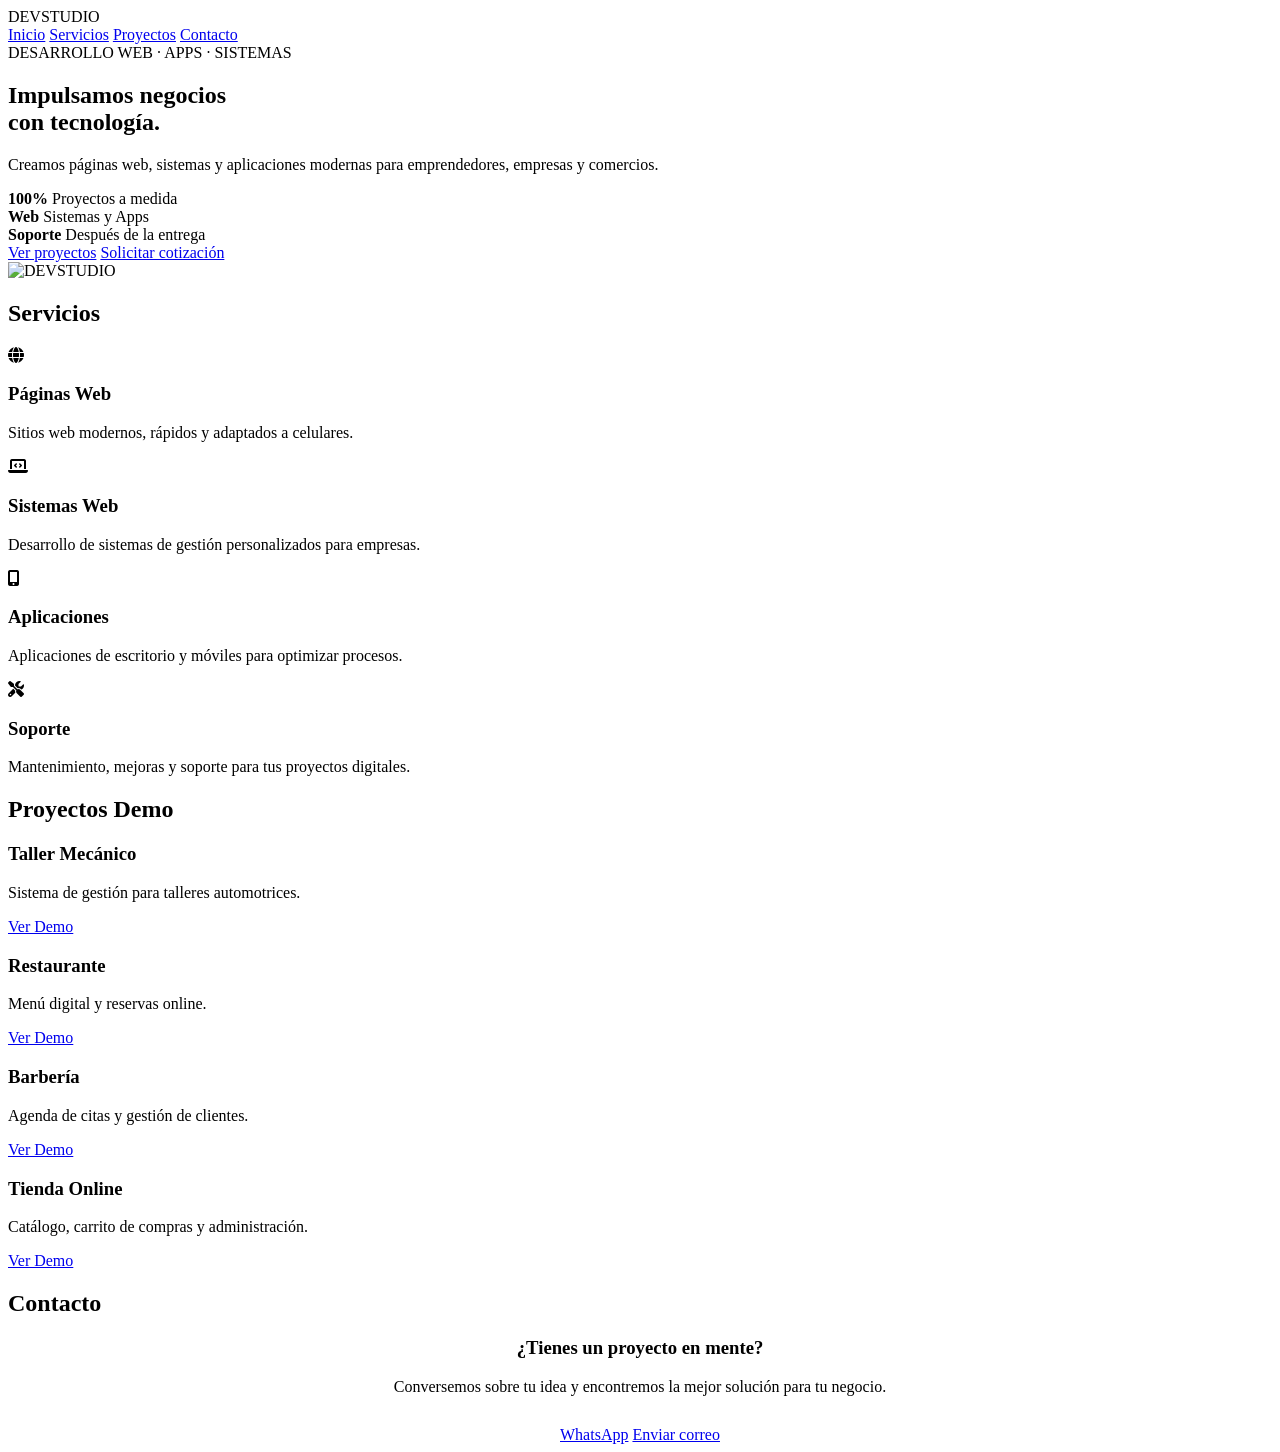
==== index.html @ 852b04e8 "pagina personal1" ====
<!doctype html>
<html lang="es">
  <head>
    <meta charset="UTF-8" />
    <meta name="viewport" content="width=device-width, initial-scale=1.0" />

    <title>DEVSTUDIO | Soluciones Digitales</title>
    <meta
      name="description"
      content="Creamos páginas web, sistemas y aplicaciones para hacer crecer tu negocio."
    />

    <!-- Google Fonts -->
    <link rel="preconnect" href="https://fonts.googleapis.com" />
    <link rel="preconnect" href="https://fonts.gstatic.com" crossorigin />
    <link
      href="https://fonts.googleapis.com/css2?family=Poppins:wght@300;400;500;600;700&display=swap"
      rel="stylesheet"
    />
    <link
      rel="stylesheet"
      href="https://cdnjs.cloudflare.com/ajax/libs/font-awesome/6.7.2/css/all.min.css"
    />

    <!-- CSS -->
    <link rel="stylesheet" href="css/variables.css" />
    <link rel="stylesheet" href="css/reset.css" />
    <link rel="stylesheet" href="css/layout.css" />
    <link rel="stylesheet" href="css/header.css" />
    <link rel="stylesheet" href="css/hero.css" />
    <link rel="stylesheet" href="css/buttons.css" />
    <link rel="stylesheet" href="css/services.css" />
    <link rel="stylesheet" href="css/cards.css" />
    <link rel="stylesheet" href="css/animations.css" />
    <link rel="stylesheet" href="css/responsive.css" />
  </head>

  <body>
    <header class="header">
      <div class="logo">DEV<span>STUDIO</span></div>

      <nav>
        <a href="#inicio">Inicio</a>
        <a href="#servicios">Servicios</a>
        <a href="#demos">Proyectos</a>
        <a href="#contacto">Contacto</a>
      </nav>
    </header>

    <section id="inicio" class="hero">
      <div class="hero-text">
        <span class="tag">DESARROLLO WEB · APPS · SISTEMAS</span>

        <h1>
          Impulsamos <span>negocios</span><br />
          con tecnología.
        </h1>

        <p>
          Creamos páginas web, sistemas y aplicaciones modernas para
          emprendedores, empresas y comercios.
        </p>
        <div class="hero-stats">
          <div>
            <strong>100%</strong>
            <span>Proyectos a medida</span>
          </div>

          <div>
            <strong>Web</strong>
            <span>Sistemas y Apps</span>
          </div>

          <div>
            <strong>Soporte</strong>
            <span>Después de la entrega</span>
          </div>
        </div>

        <div class="botones">
          <a href="#" class="btn-primary">Ver proyectos</a>
          <a href="#" class="btn-secondary">Solicitar cotización</a>
        </div>
      </div>

      <div class="hero-image">
        <img src="assets/img/hero.png" alt="DEVSTUDIO" />
        <div class="glow glow-1"></div>
        <div class="glow glow-2"></div>
      </div>
    </section>

    <section id="servicios" class="services reveal">
      <h2>Servicios</h2>

      <div class="services-grid">
        <div class="card">
          <i class="fa-solid fa-globe"></i>
          <h3>Páginas Web</h3>
          <p>Sitios web modernos, rápidos y adaptados a celulares.</p>
        </div>

        <div class="card">
          <i class="fa-solid fa-laptop-code"></i>
          <h3>Sistemas Web</h3>
          <p>Desarrollo de sistemas de gestión personalizados para empresas.</p>
        </div>

        <div class="card">
          <i class="fa-solid fa-mobile-screen-button"></i>
          <h3>Aplicaciones</h3>
          <p>Aplicaciones de escritorio y móviles para optimizar procesos.</p>
        </div>

        <div class="card">
          <i class="fa-solid fa-screwdriver-wrench"></i>
          <h3>Soporte</h3>
          <p>Mantenimiento, mejoras y soporte para tus proyectos digitales.</p>
        </div>
      </div>
    </section>

    <section id="demos" class="services reveal">
      <h2>Proyectos Demo</h2>

      <div class="services-grid">
        <div class="card">
          <h3>Taller Mecánico</h3>
          <p>Sistema de gestión para talleres automotrices.</p>
          <a href="#" class="btn">Ver Demo</a>
        </div>

        <div class="card">
          <h3>Restaurante</h3>
          <p>Menú digital y reservas online.</p>
          <a href="#" class="btn">Ver Demo</a>
        </div>

        <div class="card">
          <h3>Barbería</h3>
          <p>Agenda de citas y gestión de clientes.</p>
          <a href="#" class="btn">Ver Demo</a>
        </div>

        <div class="card">
          <h3>Tienda Online</h3>
          <p>Catálogo, carrito de compras y administración.</p>
          <a href="#" class="btn">Ver Demo</a>
        </div>
      </div>
    </section>

    <section id="contacto" class="services reveal">
      <h2>Contacto</h2>

      <div
        class="card"
        style="max-width: 700px; margin: 0 auto; text-align: center"
      >
        <h3>¿Tienes un proyecto en mente?</h3>

        <p>
          Conversemos sobre tu idea y encontremos la mejor solución para tu
          negocio.
        </p>

        <div class="botones" style="justify-content: center; margin-top: 30px">
          <a href="#" class="btn-primary">WhatsApp</a>
          <a href="#" class="btn-secondary">Enviar correo</a>
        </div>
      </div>
    </section>

    <script src="js/app.js"></script>
  </body>
</html>
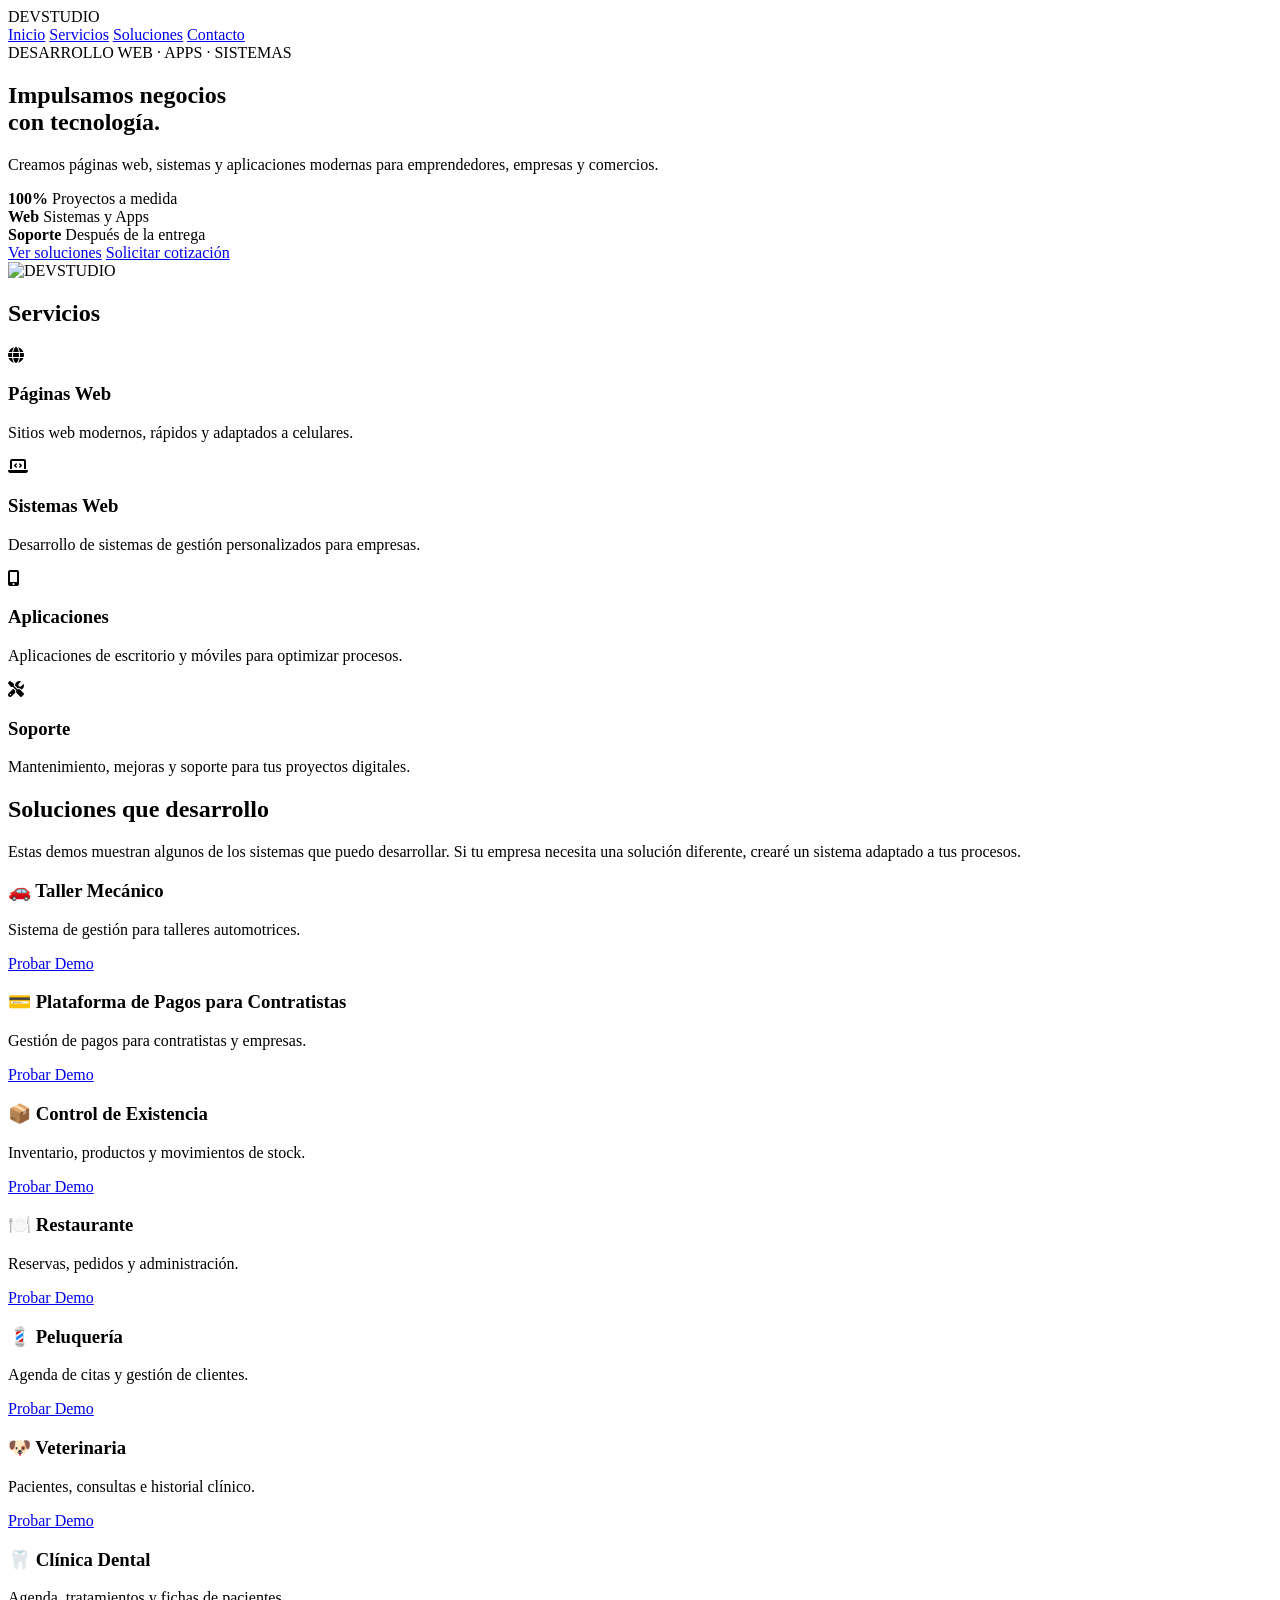
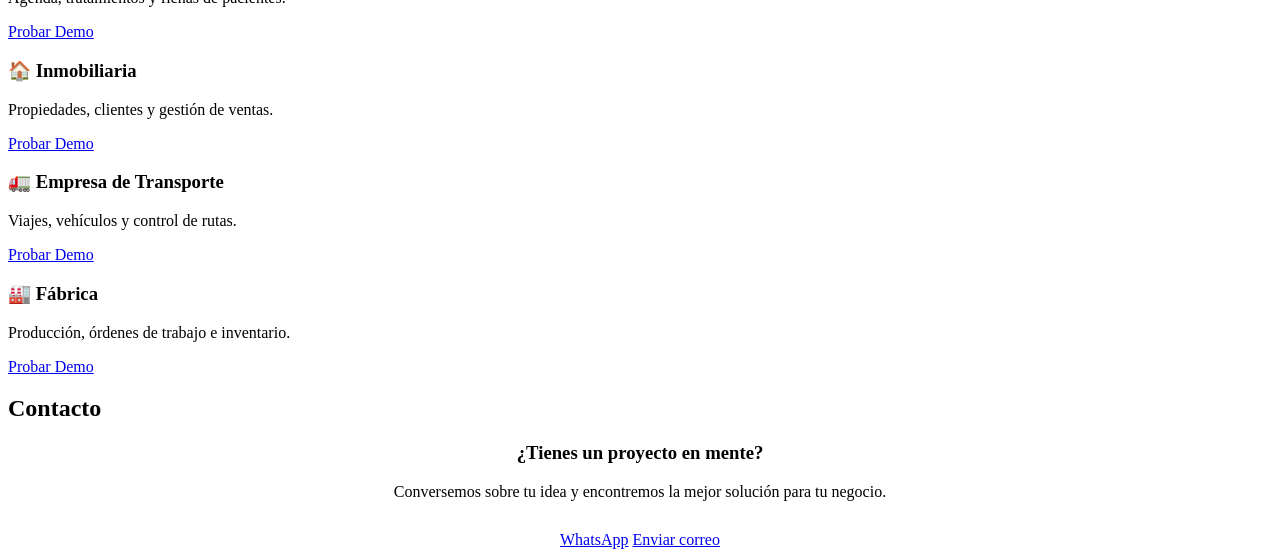
==== commit 1134bfb3: "Primera versión del portafolio DVSTUDIO" ====
--- a/index.html
+++ b/index.html
@@ -42,7 +42,7 @@
       <nav>
         <a href="#inicio">Inicio</a>
         <a href="#servicios">Servicios</a>
-        <a href="#demos">Proyectos</a>
+        <a href="#demos">Soluciones</a>
         <a href="#contacto">Contacto</a>
       </nav>
     </header>
@@ -78,7 +78,7 @@
         </div>
 
         <div class="botones">
-          <a href="#" class="btn-primary">Ver proyectos</a>
+          <a href="#demos" class="btn-primary">Ver soluciones</a>
           <a href="#" class="btn-secondary">Solicitar cotización</a>
         </div>
       </div>
@@ -121,34 +121,78 @@
     </section>
 
     <section id="demos" class="services reveal">
-      <h2>Proyectos Demo</h2>
-
-      <div class="services-grid">
-        <div class="card">
-          <h3>Taller Mecánico</h3>
-          <p>Sistema de gestión para talleres automotrices.</p>
-          <a href="#" class="btn">Ver Demo</a>
-        </div>
-
-        <div class="card">
-          <h3>Restaurante</h3>
-          <p>Menú digital y reservas online.</p>
-          <a href="#" class="btn">Ver Demo</a>
-        </div>
-
-        <div class="card">
-          <h3>Barbería</h3>
-          <p>Agenda de citas y gestión de clientes.</p>
-          <a href="#" class="btn">Ver Demo</a>
-        </div>
-
-        <div class="card">
-          <h3>Tienda Online</h3>
-          <p>Catálogo, carrito de compras y administración.</p>
-          <a href="#" class="btn">Ver Demo</a>
-        </div>
-      </div>
-    </section>
+
+  <h2>Soluciones que desarrollo</h2>
+
+  <p class="section-description">
+    Estas demos muestran algunos de los sistemas que puedo desarrollar.
+    Si tu empresa necesita una solución diferente, crearé un sistema adaptado a tus procesos.
+  </p>
+
+  <div class="services-grid">
+
+  <div class="card">
+    <h3>🚗 Taller Mecánico</h3>
+    <p>Sistema de gestión para talleres automotrices.</p>
+    <a href="#" class="btn">Probar Demo</a>
+  </div>
+
+  <div class="card">
+    <h3>💳 Plataforma de Pagos para Contratistas</h3>
+    <p>Gestión de pagos para contratistas y empresas.</p>
+      <a href="#" class="btn">Probar Demo</a>
+  </div>
+
+  <div class="card">
+    <h3>📦 Control de Existencia</h3>
+    <p>Inventario, productos y movimientos de stock.</p>
+    <a href="#" class="btn">Probar Demo</a>
+  </div>
+
+  <div class="card">
+    <h3>🍽️ Restaurante</h3>
+    <p>Reservas, pedidos y administración.</p>
+    <a href="#" class="btn">Probar Demo</a>
+  </div>
+
+  <div class="card">
+    <h3>💈 Peluquería</h3>
+    <p>Agenda de citas y gestión de clientes.</p>
+    <a href="#" class="btn">Probar Demo</a>
+  </div>
+
+  <div class="card">
+    <h3>🐶 Veterinaria</h3>
+    <p>Pacientes, consultas e historial clínico.</p>
+    <a href="#" class="btn">Probar Demo</a>
+  </div>
+
+  <div class="card">
+    <h3>🦷 Clínica Dental</h3>
+    <p>Agenda, tratamientos y fichas de pacientes.</p>
+    <a href="#" class="btn">Probar Demo</a>
+  </div>
+
+  <div class="card">
+    <h3>🏠 Inmobiliaria</h3>
+    <p>Propiedades, clientes y gestión de ventas.</p>
+    <a href="#" class="btn">Probar Demo</a>
+  </div>
+
+  <div class="card">
+    <h3>🚛 Empresa de Transporte</h3>
+    <p>Viajes, vehículos y control de rutas.</p>
+    <a href="#" class="btn">Probar Demo</a>
+  </div>
+
+  <div class="card">
+    <h3>🏭 Fábrica</h3>
+    <p>Producción, órdenes de trabajo e inventario.</p>
+    <a href="#" class="btn">Probar Demo</a>
+  </div>
+
+</div>
+</section>
 
     <section id="contacto" class="services reveal">
       <h2>Contacto</h2>
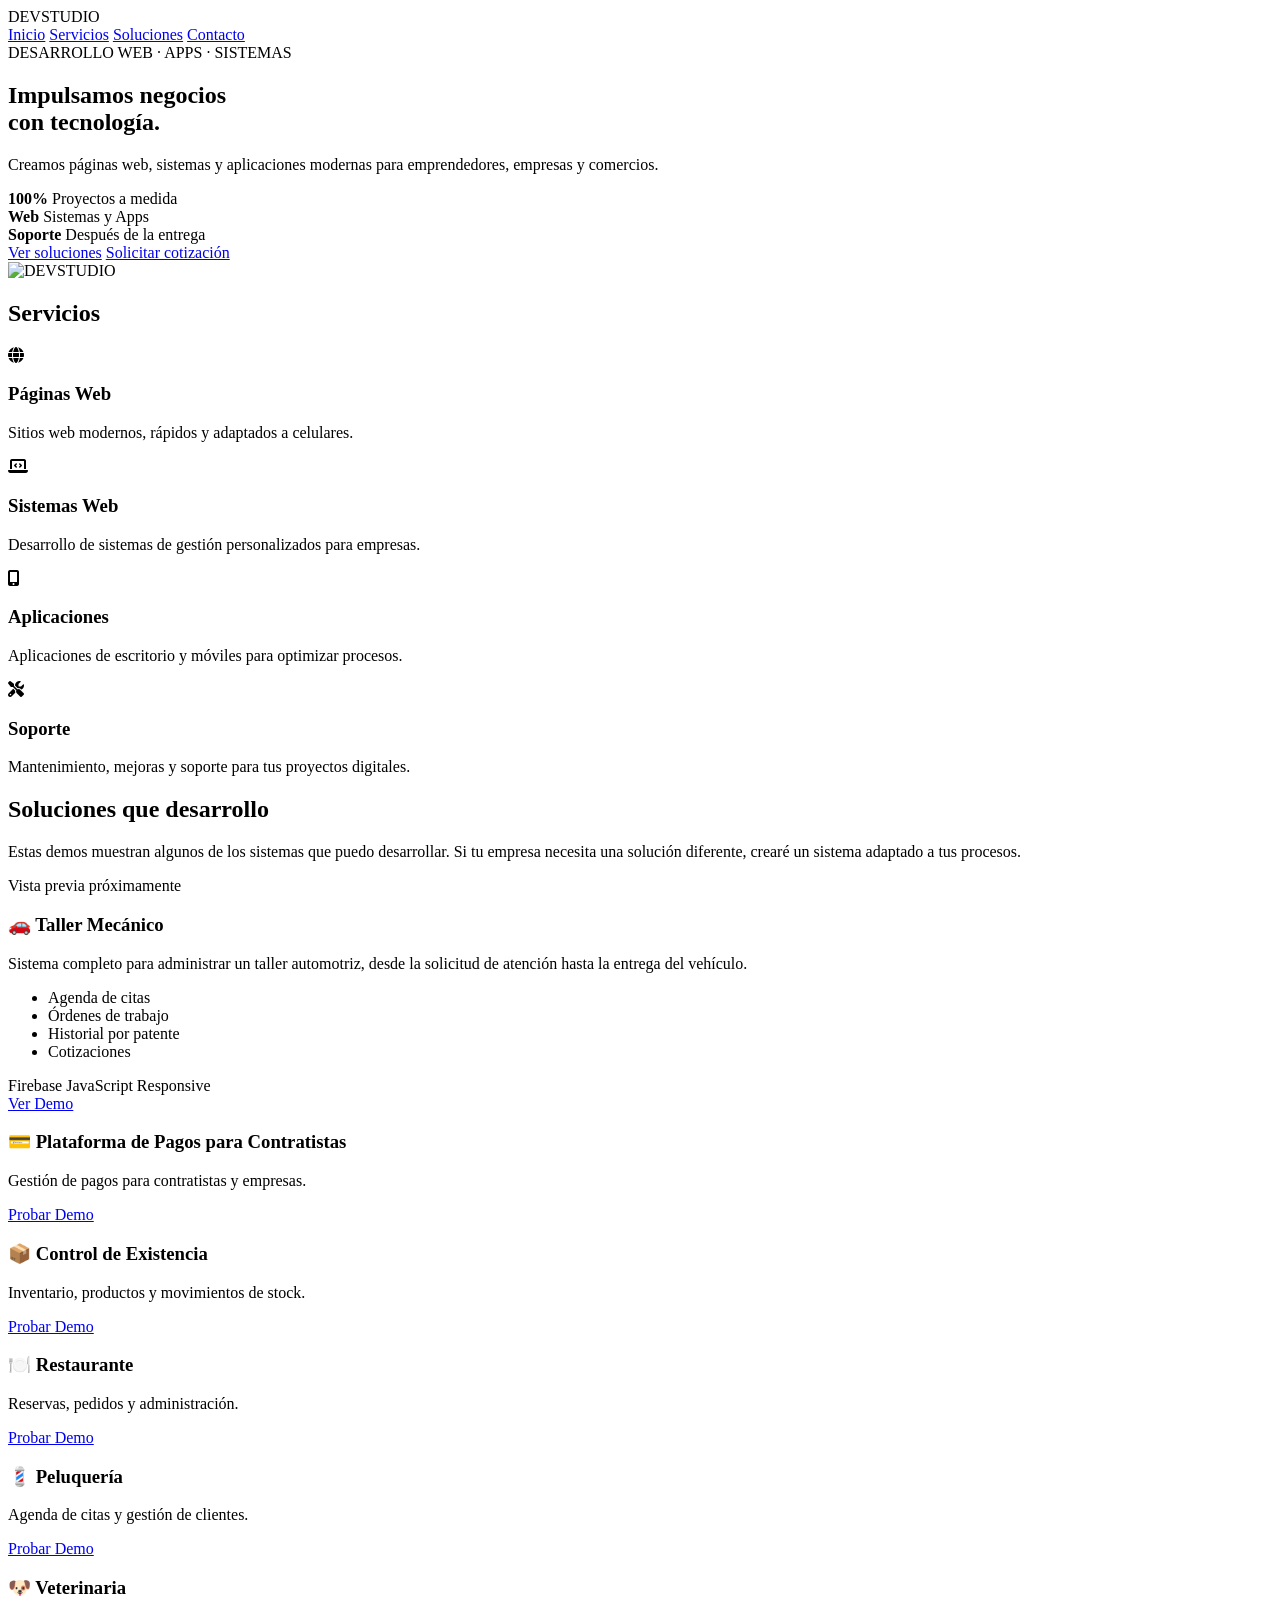
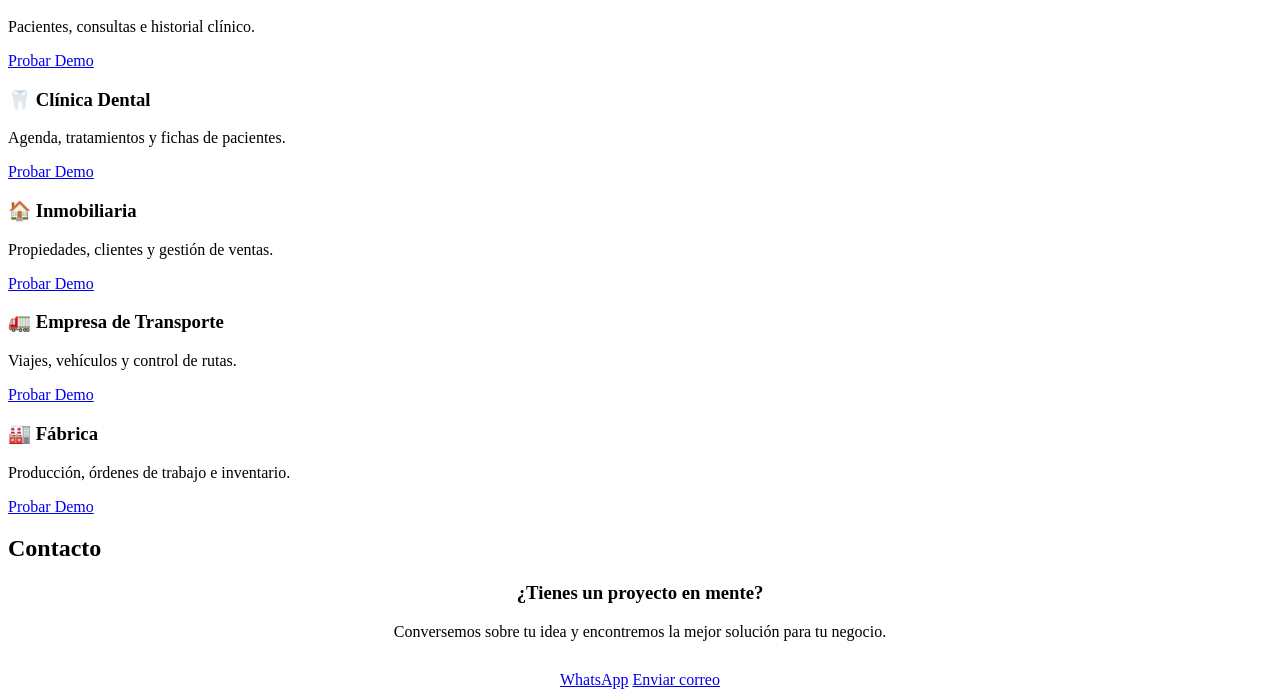
==== commit 6ad5fe16: "Segunda  versión del portafolio DVSTUDIO" ====
--- a/index.html
+++ b/index.html
@@ -131,11 +131,33 @@
 
   <div class="services-grid">
 
-  <div class="card">
-    <h3>🚗 Taller Mecánico</h3>
-    <p>Sistema de gestión para talleres automotrices.</p>
-    <a href="#" class="btn">Probar Demo</a>
-  </div>
+    <div class="card">
+      <div class="demo-image">
+  <span>Vista previa próximamente</span>
+</div>
+
+  <h3>🚗 Taller Mecánico</h3>
+
+<p>
+Sistema completo para administrar un taller automotriz, desde la solicitud de atención hasta la entrega del vehículo.
+</p>
+
+<ul class="demo-features">
+  <li>Agenda de citas</li>
+  <li>Órdenes de trabajo</li>
+  <li>Historial por patente</li>
+  <li>Cotizaciones</li>
+</ul>
+
+<div class="demo-tech">
+  <span>Firebase</span>
+  <span>JavaScript</span>
+  <span>Responsive</span>
+</div>
+
+<a href="demos/taller/index.html" class="btn">Ver Demo</a>
+
+    </div>
 
   <div class="card">
     <h3>💳 Plataforma de Pagos para Contratistas</h3>
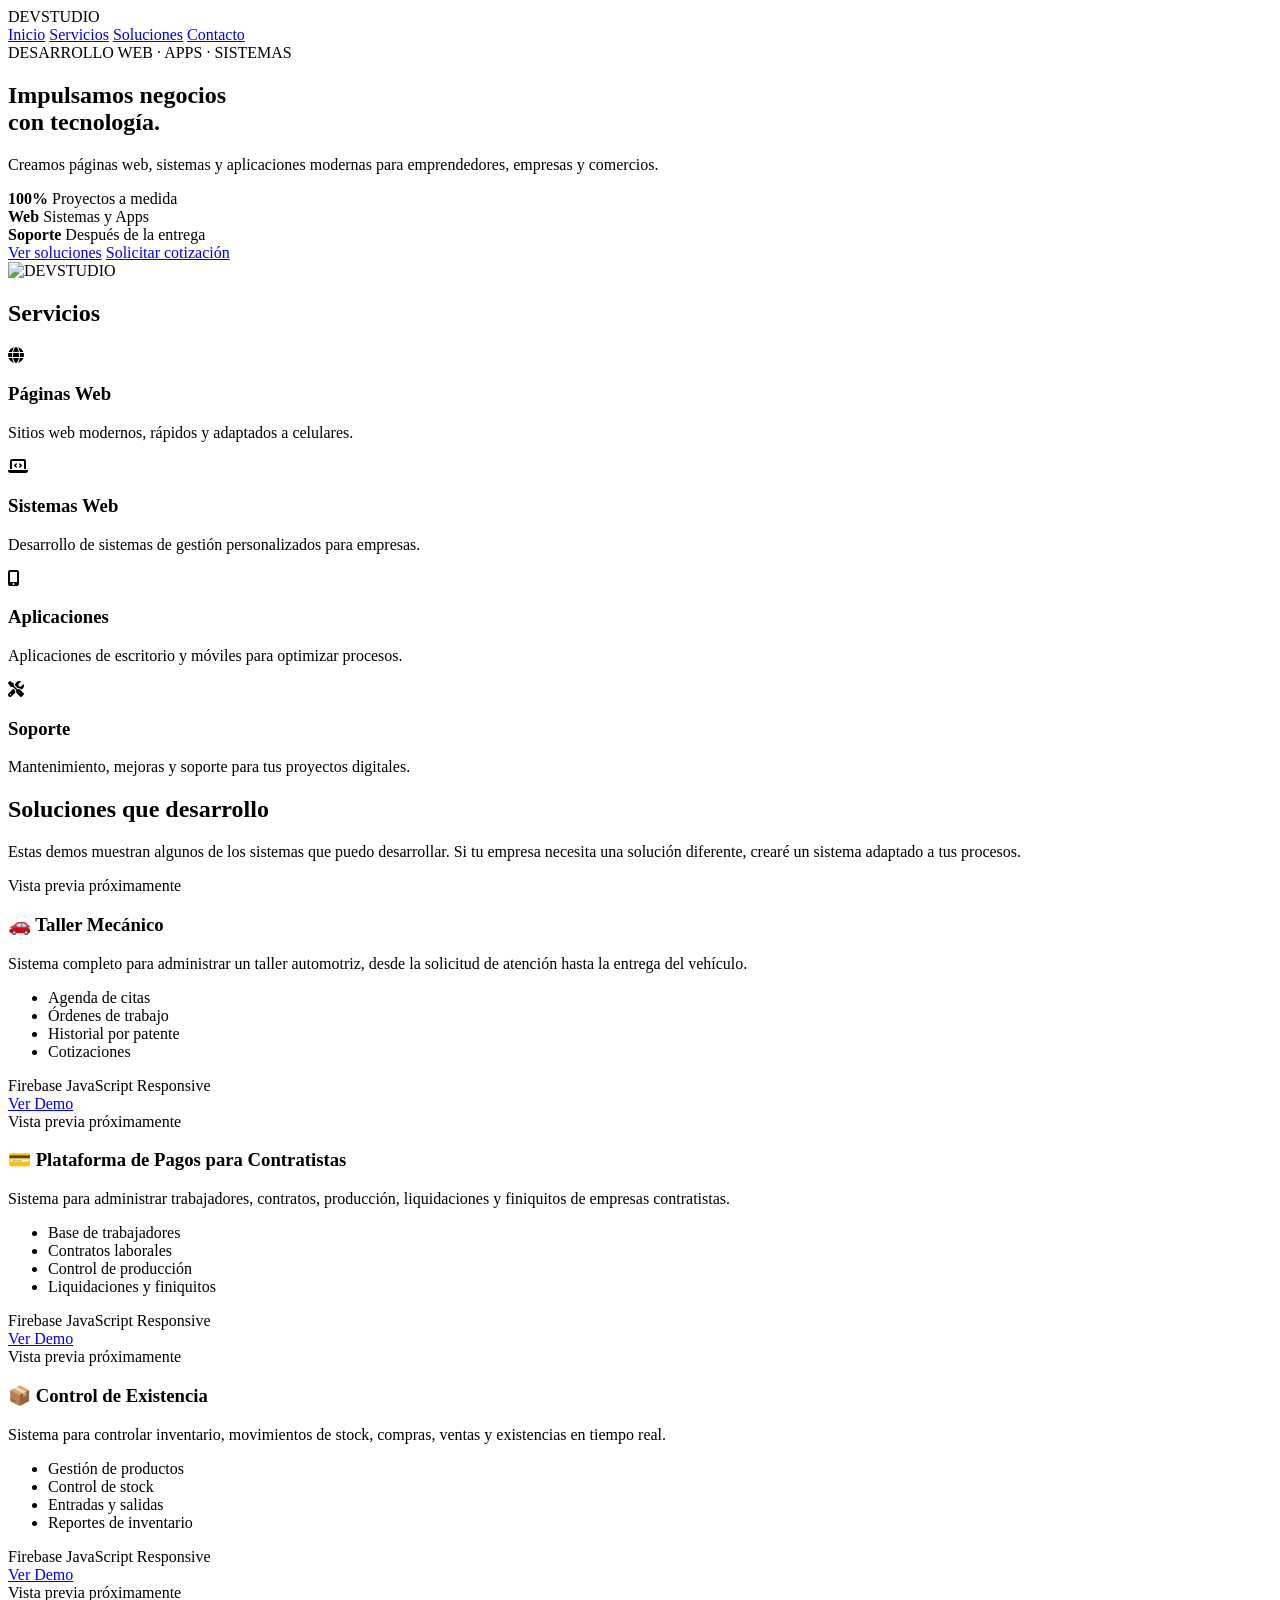
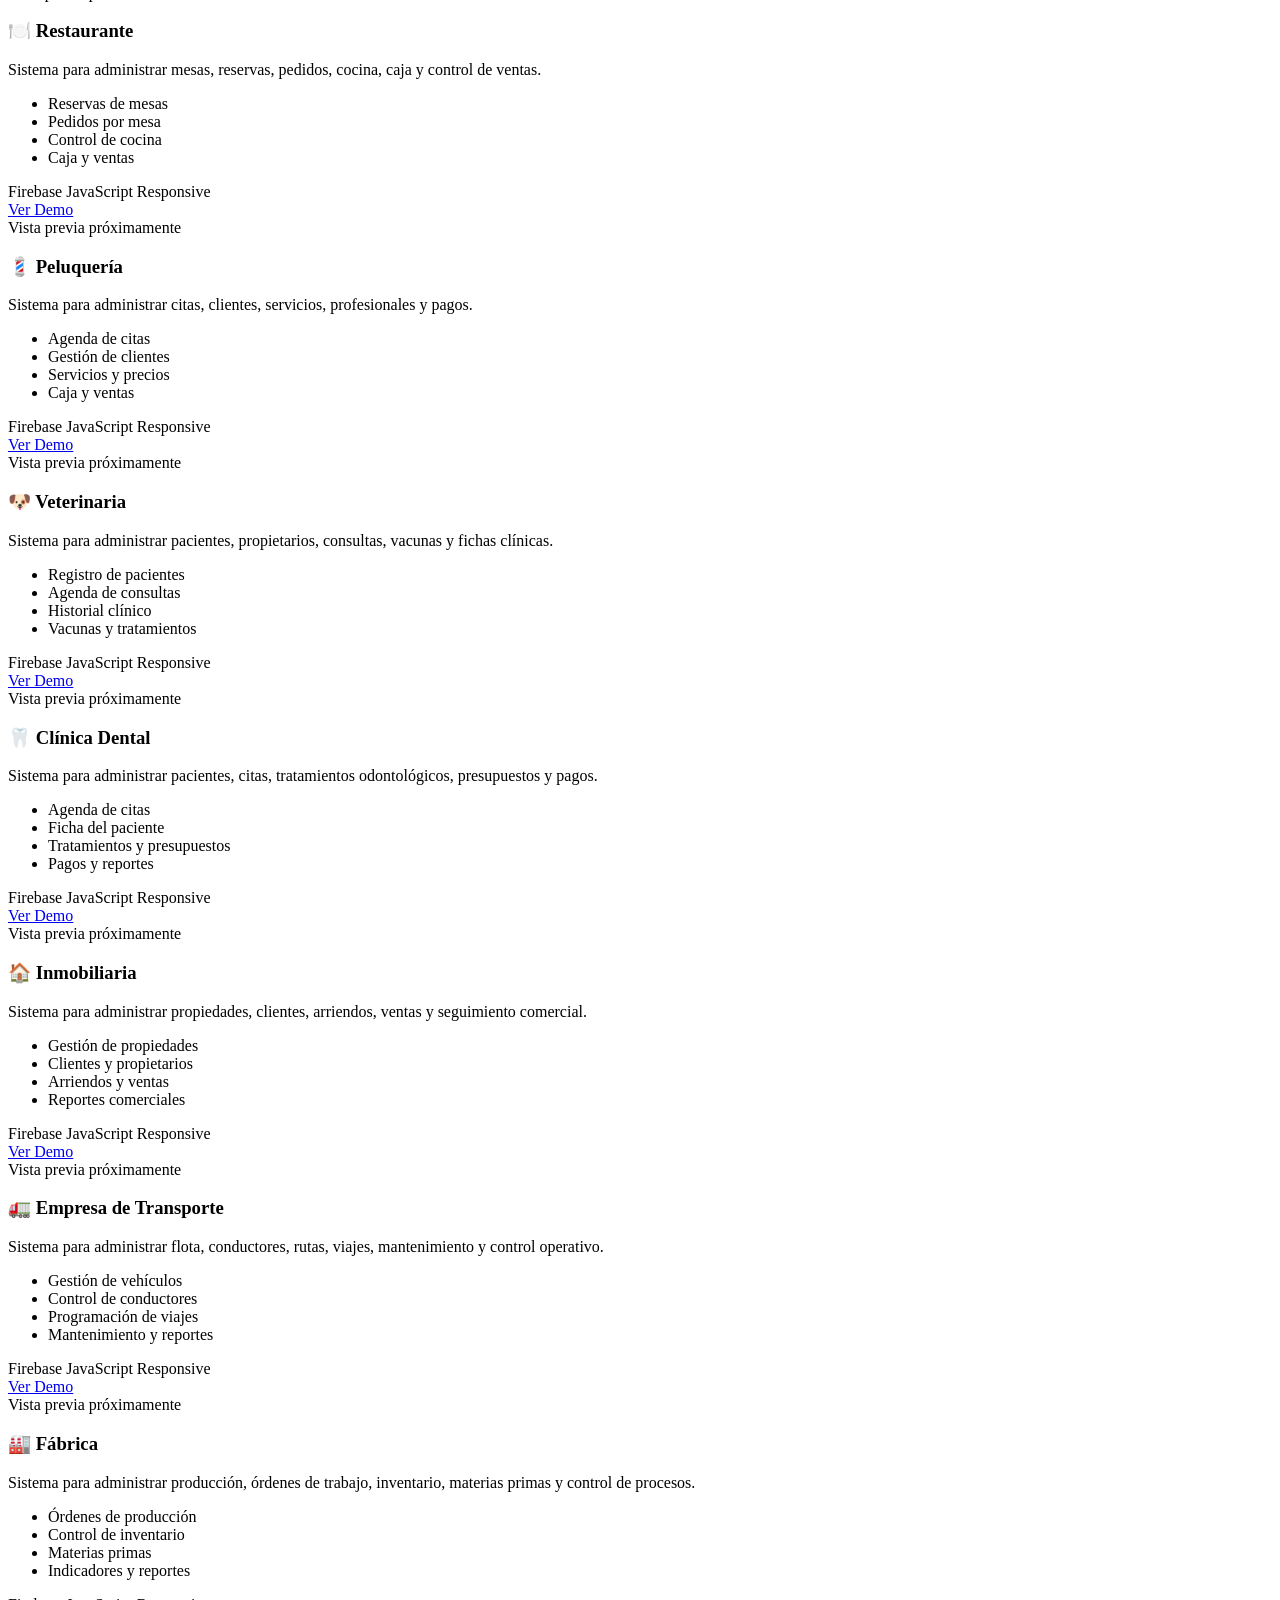
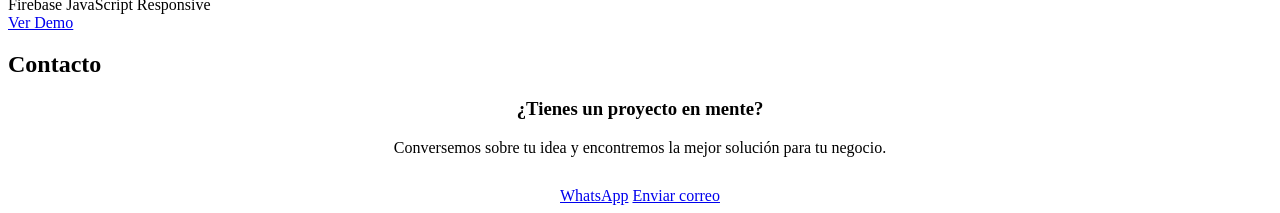
==== commit 1f1c7ddf: "pagos 1" ====
--- a/index.html
+++ b/index.html
@@ -121,100 +121,296 @@
     </section>
 
     <section id="demos" class="services reveal">
-
-  <h2>Soluciones que desarrollo</h2>
-
-  <p class="section-description">
-    Estas demos muestran algunos de los sistemas que puedo desarrollar.
-    Si tu empresa necesita una solución diferente, crearé un sistema adaptado a tus procesos.
-  </p>
-
-  <div class="services-grid">
-
-    <div class="card">
-      <div class="demo-image">
-  <span>Vista previa próximamente</span>
-</div>
-
-  <h3>🚗 Taller Mecánico</h3>
-
-<p>
-Sistema completo para administrar un taller automotriz, desde la solicitud de atención hasta la entrega del vehículo.
-</p>
-
-<ul class="demo-features">
-  <li>Agenda de citas</li>
-  <li>Órdenes de trabajo</li>
-  <li>Historial por patente</li>
-  <li>Cotizaciones</li>
-</ul>
-
-<div class="demo-tech">
-  <span>Firebase</span>
-  <span>JavaScript</span>
-  <span>Responsive</span>
-</div>
-
-<a href="demos/taller/index.html" class="btn">Ver Demo</a>
-
-    </div>
-
-  <div class="card">
-    <h3>💳 Plataforma de Pagos para Contratistas</h3>
-    <p>Gestión de pagos para contratistas y empresas.</p>
-      <a href="#" class="btn">Probar Demo</a>
-  </div>
-
-  <div class="card">
-    <h3>📦 Control de Existencia</h3>
-    <p>Inventario, productos y movimientos de stock.</p>
-    <a href="#" class="btn">Probar Demo</a>
-  </div>
-
-  <div class="card">
-    <h3>🍽️ Restaurante</h3>
-    <p>Reservas, pedidos y administración.</p>
-    <a href="#" class="btn">Probar Demo</a>
-  </div>
-
-  <div class="card">
-    <h3>💈 Peluquería</h3>
-    <p>Agenda de citas y gestión de clientes.</p>
-    <a href="#" class="btn">Probar Demo</a>
-  </div>
-
-  <div class="card">
-    <h3>🐶 Veterinaria</h3>
-    <p>Pacientes, consultas e historial clínico.</p>
-    <a href="#" class="btn">Probar Demo</a>
-  </div>
-
-  <div class="card">
-    <h3>🦷 Clínica Dental</h3>
-    <p>Agenda, tratamientos y fichas de pacientes.</p>
-    <a href="#" class="btn">Probar Demo</a>
-  </div>
-
-  <div class="card">
-    <h3>🏠 Inmobiliaria</h3>
-    <p>Propiedades, clientes y gestión de ventas.</p>
-    <a href="#" class="btn">Probar Demo</a>
-  </div>
-
-  <div class="card">
-    <h3>🚛 Empresa de Transporte</h3>
-    <p>Viajes, vehículos y control de rutas.</p>
-    <a href="#" class="btn">Probar Demo</a>
-  </div>
-
-  <div class="card">
-    <h3>🏭 Fábrica</h3>
-    <p>Producción, órdenes de trabajo e inventario.</p>
-    <a href="#" class="btn">Probar Demo</a>
-  </div>
-
-</div>
-</section>
+      <h2>Soluciones que desarrollo</h2>
+
+      <p class="section-description">
+        Estas demos muestran algunos de los sistemas que puedo desarrollar. Si
+        tu empresa necesita una solución diferente, crearé un sistema adaptado a
+        tus procesos.
+      </p>
+
+      <div class="services-grid">
+        <div class="card">
+          <div class="demo-image">
+            <span>Vista previa próximamente</span>
+          </div>
+
+          <h3>🚗 Taller Mecánico</h3>
+
+          <p>
+            Sistema completo para administrar un taller automotriz, desde la
+            solicitud de atención hasta la entrega del vehículo.
+          </p>
+
+          <ul class="demo-features">
+            <li>Agenda de citas</li>
+            <li>Órdenes de trabajo</li>
+            <li>Historial por patente</li>
+            <li>Cotizaciones</li>
+          </ul>
+
+          <div class="demo-tech">
+            <span>Firebase</span>
+            <span>JavaScript</span>
+            <span>Responsive</span>
+          </div>
+
+          <a href="demos/taller/index.html" class="btn">Ver Demo</a>
+        </div>
+
+        <div class="card">
+          <div class="demo-image">
+            <span>Vista previa próximamente</span>
+          </div>
+
+          <h3>💳 Plataforma de Pagos para Contratistas</h3>
+
+          <p>
+            Sistema para administrar trabajadores, contratos, producción,
+            liquidaciones y finiquitos de empresas contratistas.
+          </p>
+
+          <ul class="demo-features">
+            <li>Base de trabajadores</li>
+            <li>Contratos laborales</li>
+            <li>Control de producción</li>
+            <li>Liquidaciones y finiquitos</li>
+          </ul>
+
+          <div class="demo-tech">
+            <span>Firebase</span>
+            <span>JavaScript</span>
+            <span>Responsive</span>
+          </div>
+
+          <a href="demos/pagos/index.html" class="btn">Ver Demo</a>
+        </div>
+
+        <div class="card">
+          <div class="demo-image">
+            <span>Vista previa próximamente</span>
+          </div>
+
+          <h3>📦 Control de Existencia</h3>
+
+          <p>
+            Sistema para controlar inventario, movimientos de stock, compras,
+            ventas y existencias en tiempo real.
+          </p>
+
+          <ul class="demo-features">
+            <li>Gestión de productos</li>
+            <li>Control de stock</li>
+            <li>Entradas y salidas</li>
+            <li>Reportes de inventario</li>
+          </ul>
+
+          <div class="demo-tech">
+            <span>Firebase</span>
+            <span>JavaScript</span>
+            <span>Responsive</span>
+          </div>
+
+          <a href="#" class="btn">Ver Demo</a>
+        </div>
+
+        <div class="card">
+          <div class="demo-image">
+            <span>Vista previa próximamente</span>
+          </div>
+
+          <h3>🍽️ Restaurante</h3>
+
+          <p>
+            Sistema para administrar mesas, reservas, pedidos, cocina, caja y
+            control de ventas.
+          </p>
+
+          <ul class="demo-features">
+            <li>Reservas de mesas</li>
+            <li>Pedidos por mesa</li>
+            <li>Control de cocina</li>
+            <li>Caja y ventas</li>
+          </ul>
+
+          <div class="demo-tech">
+            <span>Firebase</span>
+            <span>JavaScript</span>
+            <span>Responsive</span>
+          </div>
+
+          <a href="#" class="btn">Ver Demo</a>
+        </div>
+
+        <div class="card">
+          <div class="demo-image">
+            <span>Vista previa próximamente</span>
+          </div>
+
+          <h3>💈 Peluquería</h3>
+
+          <p>
+            Sistema para administrar citas, clientes, servicios, profesionales y
+            pagos.
+          </p>
+
+          <ul class="demo-features">
+            <li>Agenda de citas</li>
+            <li>Gestión de clientes</li>
+            <li>Servicios y precios</li>
+            <li>Caja y ventas</li>
+          </ul>
+
+          <div class="demo-tech">
+            <span>Firebase</span>
+            <span>JavaScript</span>
+            <span>Responsive</span>
+          </div>
+
+          <a href="#" class="btn">Ver Demo</a>
+        </div>
+
+        <div class="card">
+          <div class="demo-image">
+            <span>Vista previa próximamente</span>
+          </div>
+
+          <h3>🐶 Veterinaria</h3>
+
+          <p>
+            Sistema para administrar pacientes, propietarios, consultas, vacunas
+            y fichas clínicas.
+          </p>
+
+          <ul class="demo-features">
+            <li>Registro de pacientes</li>
+            <li>Agenda de consultas</li>
+            <li>Historial clínico</li>
+            <li>Vacunas y tratamientos</li>
+          </ul>
+
+          <div class="demo-tech">
+            <span>Firebase</span>
+            <span>JavaScript</span>
+            <span>Responsive</span>
+          </div>
+
+          <a href="#" class="btn">Ver Demo</a>
+        </div>
+
+        <div class="card">
+          <div class="demo-image">
+            <span>Vista previa próximamente</span>
+          </div>
+
+          <h3>🦷 Clínica Dental</h3>
+
+          <p>
+            Sistema para administrar pacientes, citas, tratamientos
+            odontológicos, presupuestos y pagos.
+          </p>
+
+          <ul class="demo-features">
+            <li>Agenda de citas</li>
+            <li>Ficha del paciente</li>
+            <li>Tratamientos y presupuestos</li>
+            <li>Pagos y reportes</li>
+          </ul>
+
+          <div class="demo-tech">
+            <span>Firebase</span>
+            <span>JavaScript</span>
+            <span>Responsive</span>
+          </div>
+
+          <a href="#" class="btn">Ver Demo</a>
+        </div>
+
+        <div class="card">
+          <div class="demo-image">
+            <span>Vista previa próximamente</span>
+          </div>
+
+          <h3>🏠 Inmobiliaria</h3>
+
+          <p>
+            Sistema para administrar propiedades, clientes, arriendos, ventas y
+            seguimiento comercial.
+          </p>
+
+          <ul class="demo-features">
+            <li>Gestión de propiedades</li>
+            <li>Clientes y propietarios</li>
+            <li>Arriendos y ventas</li>
+            <li>Reportes comerciales</li>
+          </ul>
+
+          <div class="demo-tech">
+            <span>Firebase</span>
+            <span>JavaScript</span>
+            <span>Responsive</span>
+          </div>
+
+          <a href="#" class="btn">Ver Demo</a>
+        </div>
+
+        <div class="card">
+          <div class="demo-image">
+            <span>Vista previa próximamente</span>
+          </div>
+
+          <h3>🚛 Empresa de Transporte</h3>
+
+          <p>
+            Sistema para administrar flota, conductores, rutas, viajes,
+            mantenimiento y control operativo.
+          </p>
+
+          <ul class="demo-features">
+            <li>Gestión de vehículos</li>
+            <li>Control de conductores</li>
+            <li>Programación de viajes</li>
+            <li>Mantenimiento y reportes</li>
+          </ul>
+
+          <div class="demo-tech">
+            <span>Firebase</span>
+            <span>JavaScript</span>
+            <span>Responsive</span>
+          </div>
+
+          <a href="#" class="btn">Ver Demo</a>
+        </div>
+
+        <div class="card">
+          <div class="demo-image">
+            <span>Vista previa próximamente</span>
+          </div>
+
+          <h3>🏭 Fábrica</h3>
+
+          <p>
+            Sistema para administrar producción, órdenes de trabajo, inventario,
+            materias primas y control de procesos.
+          </p>
+
+          <ul class="demo-features">
+            <li>Órdenes de producción</li>
+            <li>Control de inventario</li>
+            <li>Materias primas</li>
+            <li>Indicadores y reportes</li>
+          </ul>
+
+          <div class="demo-tech">
+            <span>Firebase</span>
+            <span>JavaScript</span>
+            <span>Responsive</span>
+          </div>
+
+          <a href="#" class="btn">Ver Demo</a>
+        </div>
+      </div>
+    </section>
 
     <section id="contacto" class="services reveal">
       <h2>Contacto</h2>
